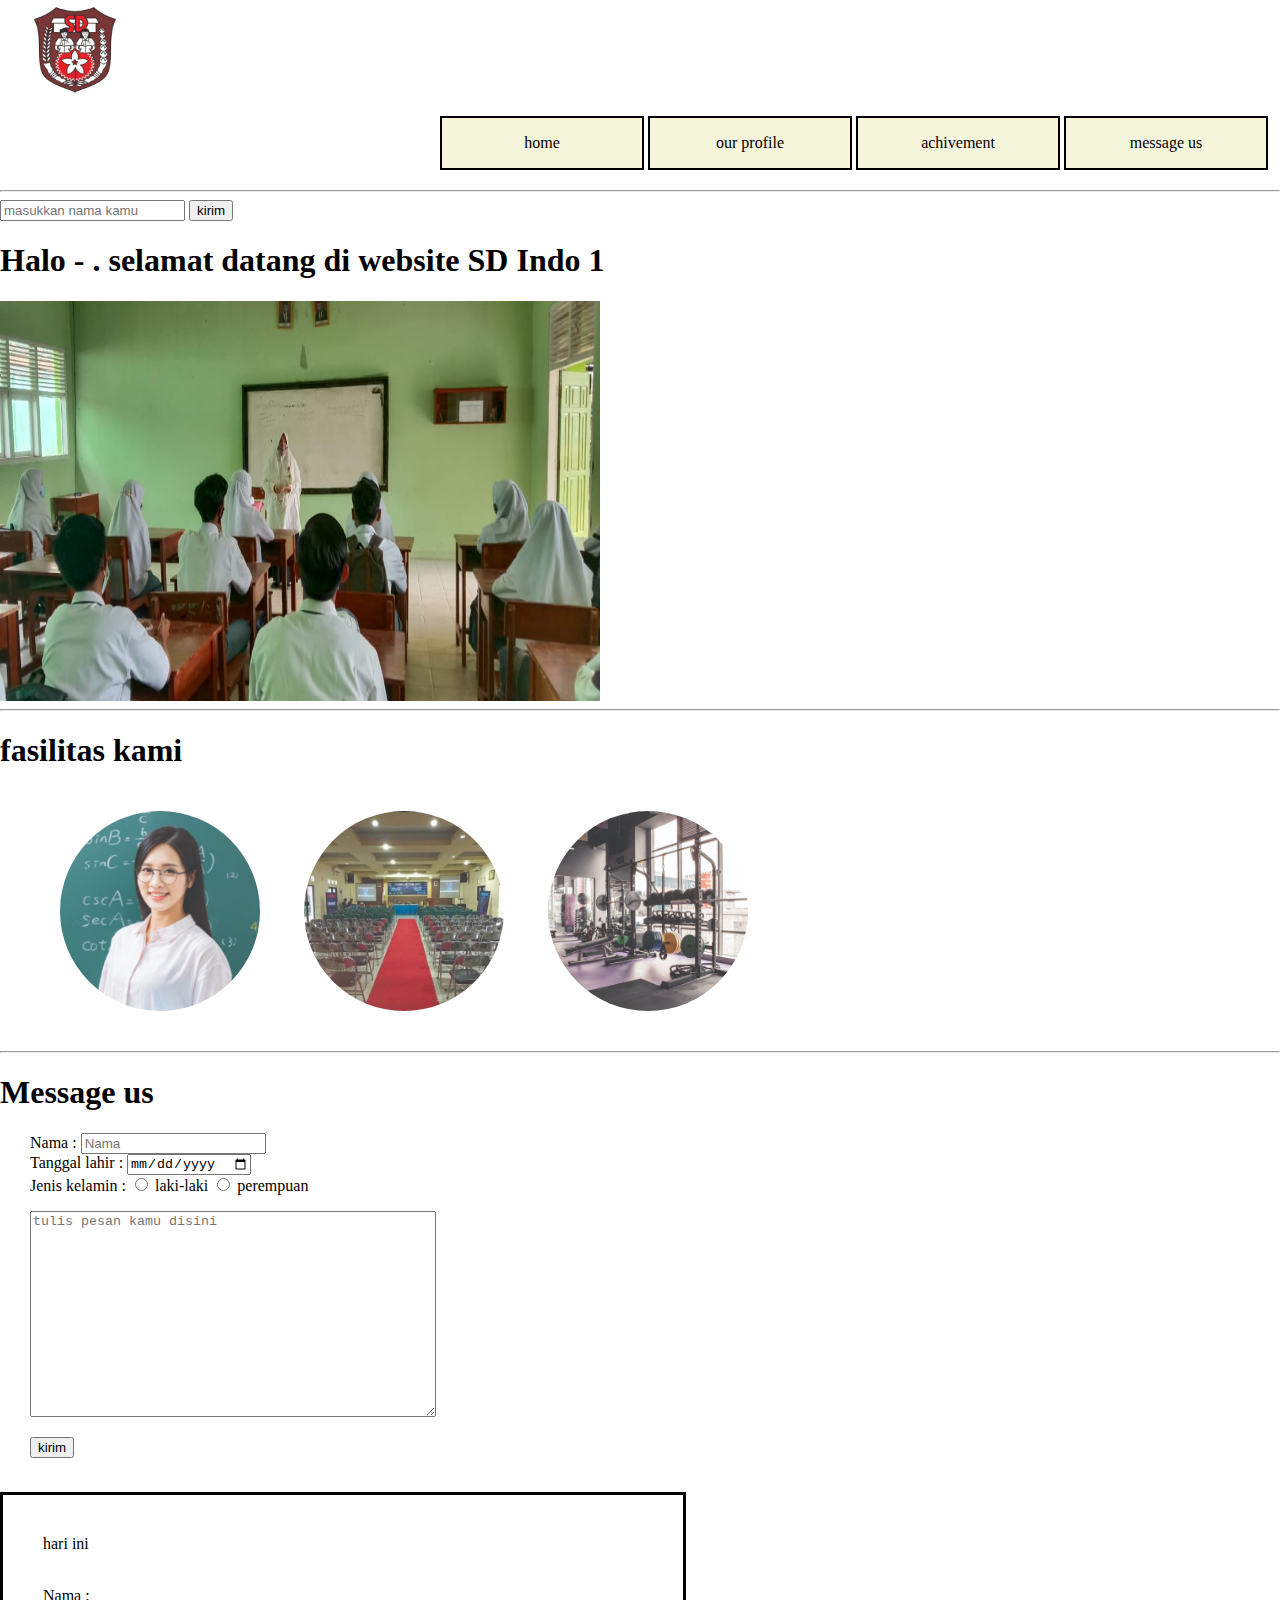
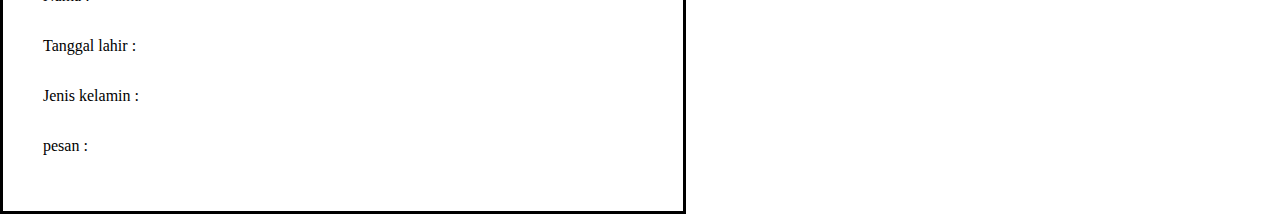
==== tugas.html @ 8e255962 "first commit" ====
<!DOCTYPE html>
<html lang="en">
<head>
    <title>tugas revou andre</title>
    <link rel="stylesheet" href="css/style.css">
</head>
<header>

    <img src="images/logo-sekolah-dasar.png" width="150px" height="100px">
    
    </section>
</header>
<body>
    
    <main>
    <div class="navbar">
        <div class="nav item-1"><p>message us</p></div>
        <div class="nav item-2"><p>achivement</p></div>
        <div class="nav item-3"><p>our profile</p></div>
        <div class="nav item-4"><p>home</p></div>
    </div>
    </main> 
    <hr>

    <form name="name-form" onsubmit="return validateForm()">
        <input type="text" placeholder="masukkan nama kamu" id="name-input">
        <button id="submit" type="submit">kirim</button>
        <p id="error-name" class="error-name"></p>
    </form>

    <h1> Halo <span id="name"> - </span>. selamat datang di website SD Indo 1
    </h1>

    <div>
        <img class="img-slideshow" src="images/image-1.jpg">
        <img class="img-slideshow" src="images/image-2.jpg">
        <img class="img-slideshow" src="images/image-3.jpg">
    </div>

    <hr>

    <h1>fasilitas kami</h1>
    <figure>
        <img class="fasilitas" src="images/gambar-1.jpg">
        <img class="fasilitas" src="images/gambar-2.jpg">
        <img class="fasilitas" src="images/gambar-3.jpg">
    </figure>

    <hr>

    <h1>Message us</h1>

    <form class="message-form" name="message-form" onsubmit="return MessageForm()">

        Nama : <input required placeholder="Nama" type="text" name="full-name" id="full-name">
        <br>
        Tanggal lahir : <input required type="date" name="birth-name" id="birth-name">
        <br>
        Jenis kelamin : 
        <input type="radio" id="male" name="gender" value="Laki-laki" >
        <label for="male">laki-laki</label>
        <input type="radio" id="female" name="gender" value="Perempuan" >
        <label for="female">perempuan</label>
        <br>
        <p></p>
        <textarea placeholder="tulis pesan kamu disini" name="messages" id="messages"></textarea>
        <p><button id="submit-name" type="submit">kirim</button></p>
        <br>
    </form>

    <div class="sender-info">
        hari ini <span id="datetime"></span>
        <br>
        <p>Nama : <span id="sender-full-name"></span></p>
        <p>Tanggal lahir : <span id="sender-birth-date"></span></p>
        <p>Jenis kelamin : <span id="sender-gender"></span></p>
        <p>pesan : <span id="sender-message" class="sender-message"></span></p>
    </div>
 
    <script src="js/script.js"></script>
</body>
</html>
---- css/style.css ----
h1 {
    color: black;
}

textarea{
    width: 400px;
    height: 200px;
}

body{
    margin: 0 auto;
    padding: 0;
    min-height: 100vh;
}

.error-name{
    color: red;
}

.navbar{
    display: flex;
    flex-direction: row-reverse;
    padding: 10px;
}

.message-form{
    padding-left: 30px;
}

.nav{
    background-color: beige;
    width: 200px;
    color: black;
    border: 2px solid;
    float: left;
    margin: 2px;
    text-align: center;
}

.img-slideshow{
    width: 600px;
    height: 400px;
}

.fasilitas{
    width: 200px;
    height: 200px;
    border-radius: 50%;
    margin: 20px;
}

.sender-info{
    padding: 40px;
    display: flex;
    flex-direction: column;
    justify-content: center;
    flex-flow: column;
    flex-wrap: wrap;
    width: 600px;
    border: 3px solid black;
    
}

.sender-message{
    display: flex;
    flex-wrap: wrap;
}
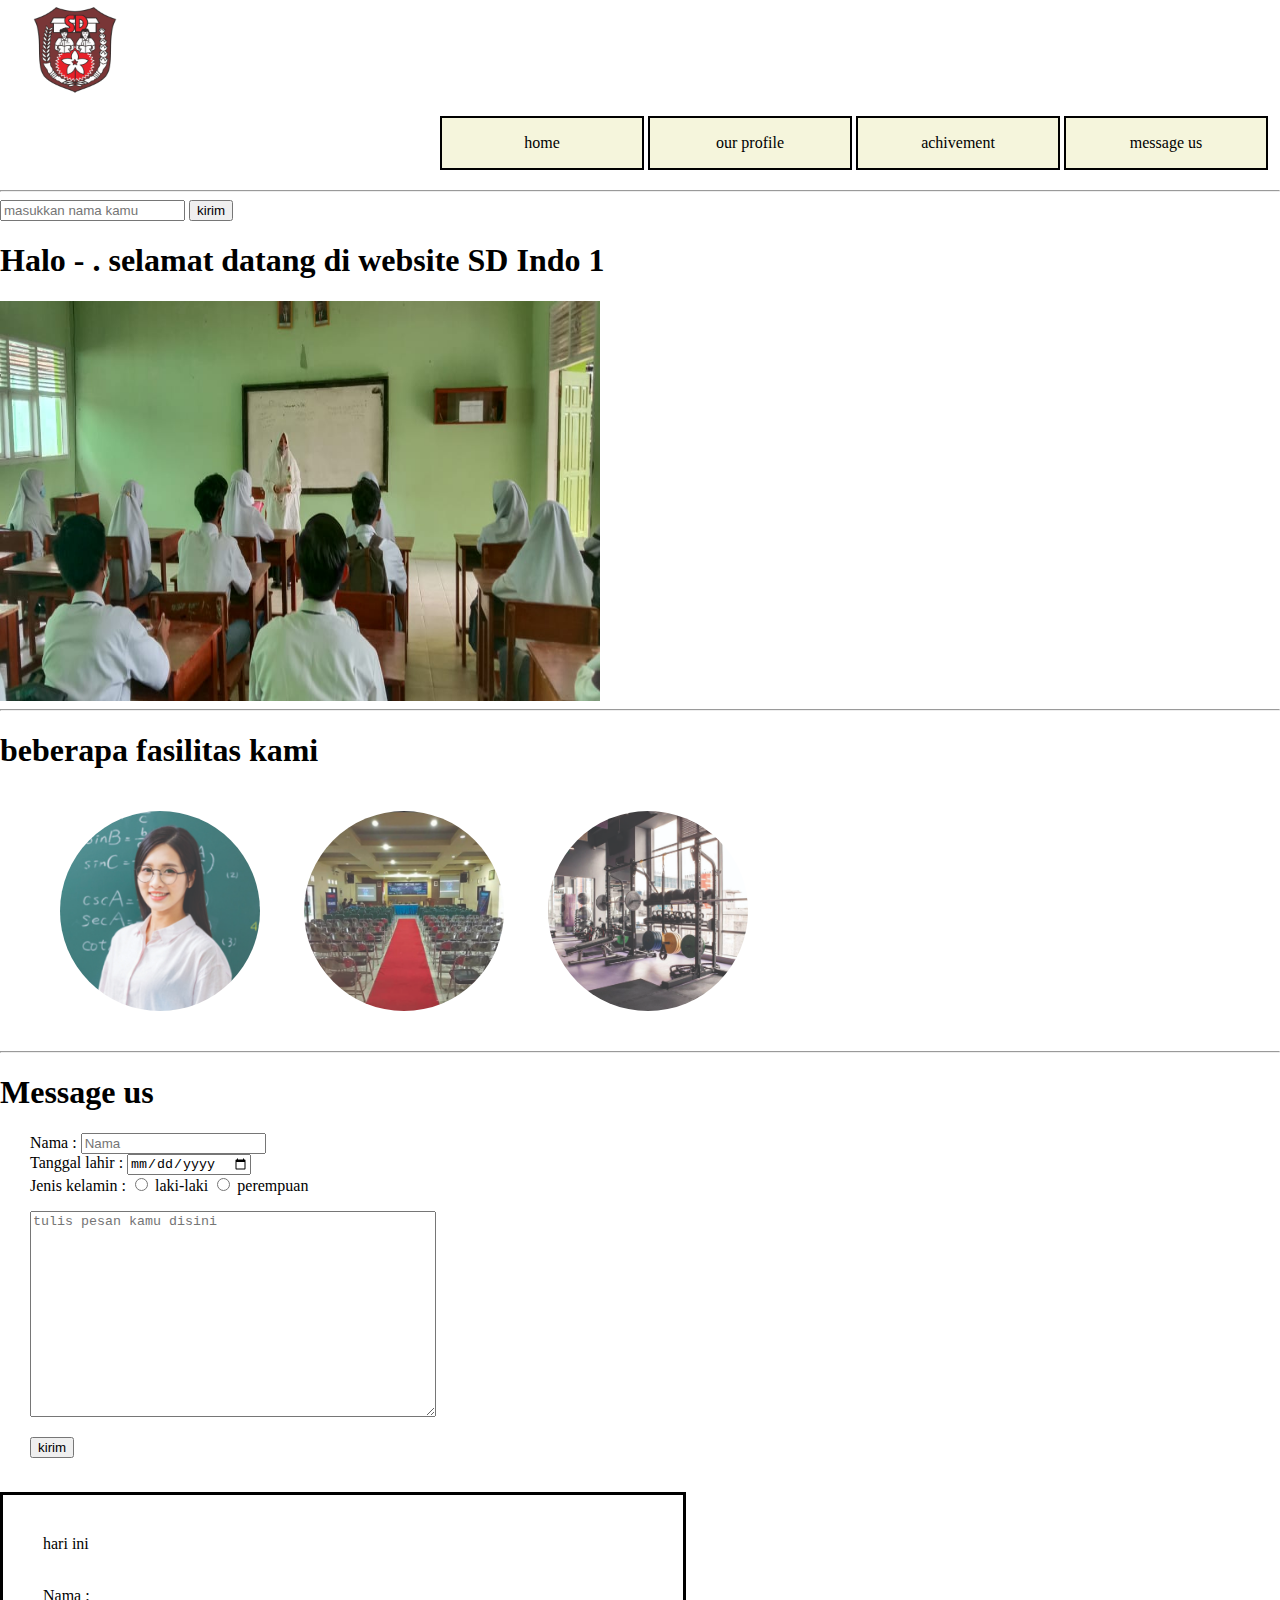
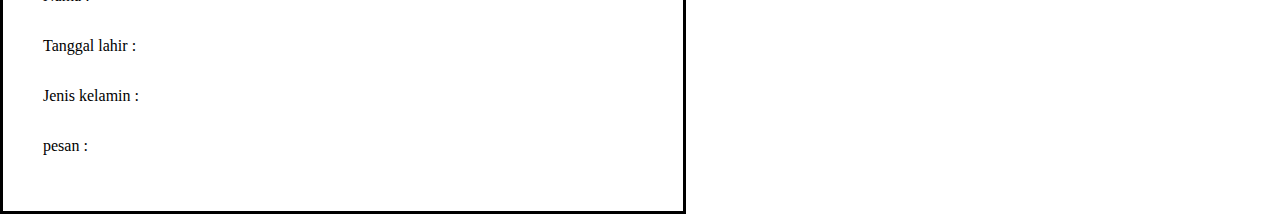
==== commit a414a3a5: "second commit" ====
--- a/tugas.html
+++ b/tugas.html
@@ -39,7 +39,7 @@
 
     <hr>
 
-    <h1>fasilitas kami</h1>
+    <h1>beberapa fasilitas kami</h1>
     <figure>
         <img class="fasilitas" src="images/gambar-1.jpg">
         <img class="fasilitas" src="images/gambar-2.jpg">
